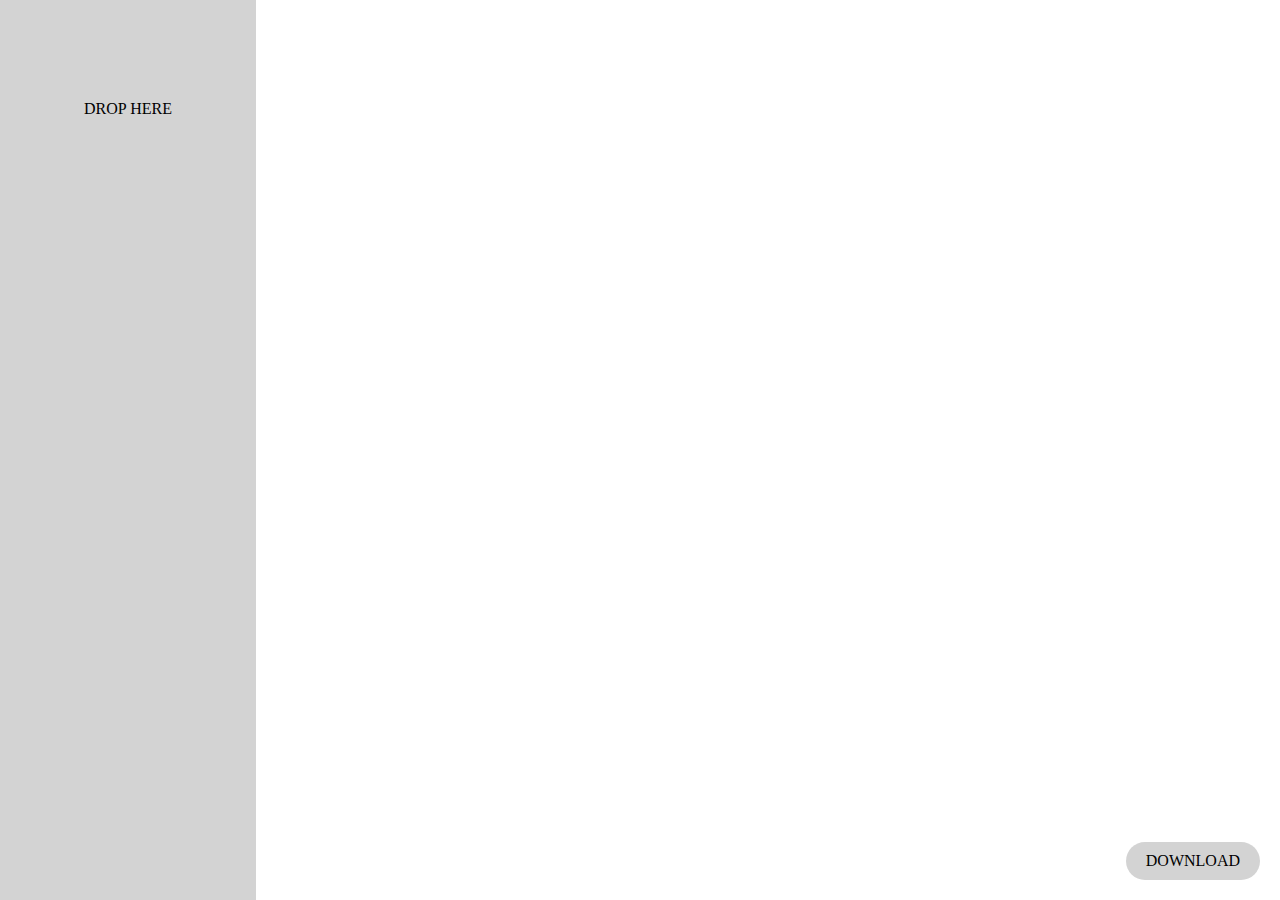
==== src/main/resources/index.html @ b9d7431a "💄changing UI" ====
<html>
	<head>
		<title>PDF to TXT</title>
		<style>
			body {
				padding: 0;
				margin: 0;
				font-family: Calibri;
			}
			#drop {
				float: left;
				width: 20%;
				height: 100%;
				text-align: center;
				background-color: lightgray;
			}
			#list {
				float: left;
				width: 80%;
				height: 100%;
			}
			.item {
				cursor: pointer;
				margin: 5px;
				padding: 10px;
				background-color: lightgray;
				border-radius: 5px;
			}
			#download {
				position: absolute;
				bottom: 0;
				right: 0;
				margin: 20px;
				padding: 10px 20px;
				cursor: pointer;
				background-color: lightgray;
				border-radius: 20px;
			}
		</style>
	</head>
<body>
	<div id="drop" ondrop="drop(event);" ondragover="dragOver(event);" ondragenter="dragEnter(event);" ondragleave="dragLeave(event);">
		<div id="dropMsg" style="margin-top: 100px;">DROP HERE</div>
	</div>
	<div id="list"></div>
	<div id="download" onclick="download()">DOWNLOAD</div>
</body>
<script>
	function dragOver(e) {
		e.preventDefault();	
	}
	function dragEnter(e) {
		e.preventDefault();
		var msg = document.getElementById("dropMsg");
		msg.innerHTML = "YES HERE";
	}
	function dragLeave(e) {
		e.preventDefault();	
		var msg = document.getElementById("dropMsg");
		msg.innerHTML = "DROP HERE";
	}

	function drop(e) {
		e.preventDefault();
		var msg = document.getElementById("dropMsg");
		msg.innerHTML = "WAIT ...";
		let files = e.dataTransfer.files;
		([...files]).forEach(uploadFile);
	}

	function uploadFile(file) {
		let url = '/upload'
		let formData = new FormData()
		var msg = document.getElementById("dropMsg");

		formData.append('file', file)

		fetch(url, {
			method: 'POST',
			body: formData
		})
		.then(() => {
			msg.innerHTML = "SUCCESS";
			loadFileList();
			setTimeout(function(){ msg.innerHTML = "DROP HERE"; }, 2000);
		})
		.catch(() => {
			msg.innerHTML = "ERROR";
		})
	}

	function loadFileList() {
		fetch('/list')
		.then(response => response.json())
		.then(displayList);
	}

	function displayList(data) {
		var list = document.getElementById("list");
		list.innerHTML = "";
		data.forEach(fileName => {
			let item = document.createElement('div');
			item.className = "item";
			item.textContent = decodeURI(fileName).replace(/\+/g, ' ');
			item.onclick = () => openFile(fileName);
			list.appendChild(item);
		});
	}

	function openFile(fileName) {
		window.open("/sanitizedfile/" + fileName, '_blank').focus();
	}

	function download() {
		alert("bientot dispo");
	}

	loadFileList();
</script>
</html>
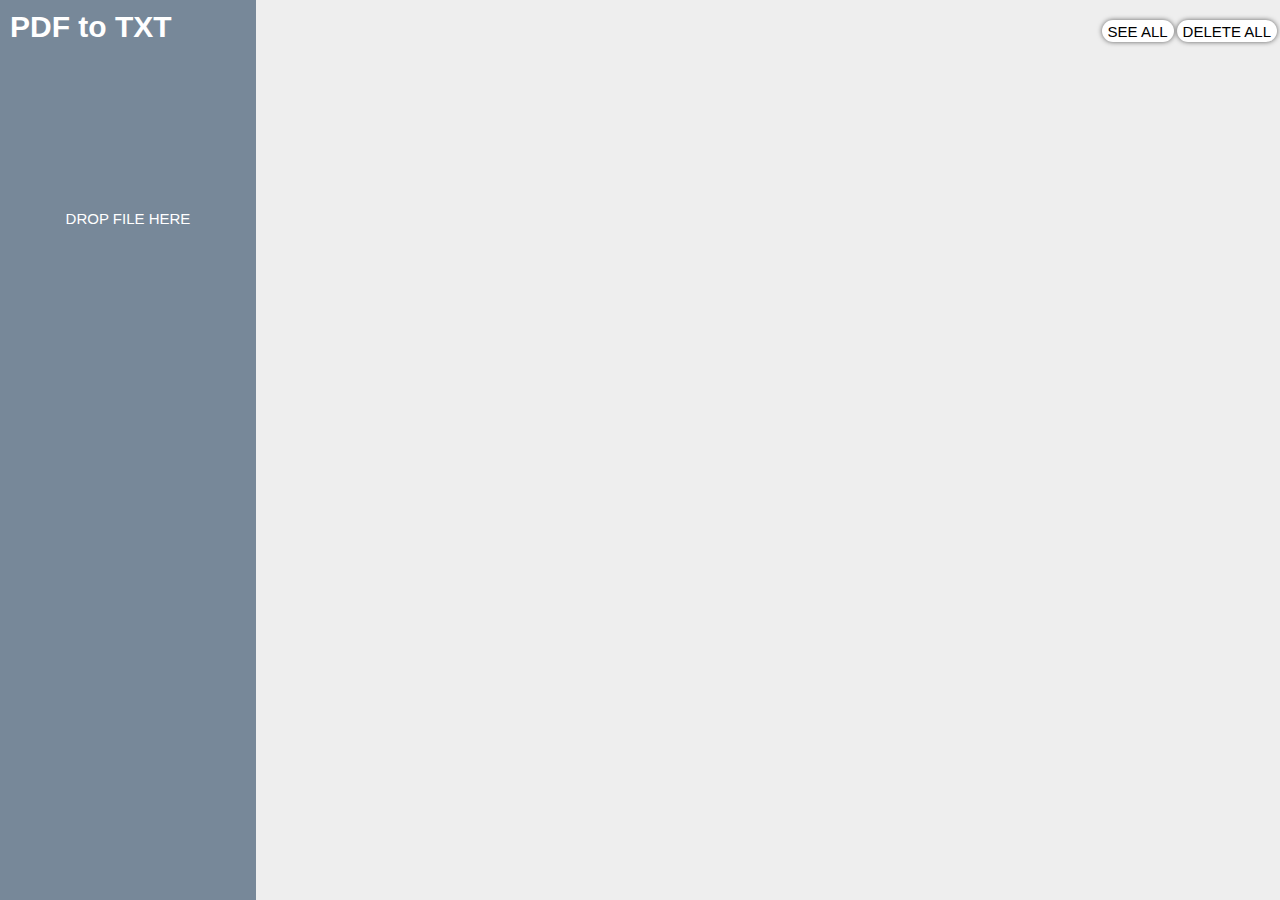
==== commit e1125208: "💄 improving ui" ====
--- a/src/main/resources/index.html
+++ b/src/main/resources/index.html
@@ -5,45 +5,82 @@
 			body {
 				padding: 0;
 				margin: 0;
-				font-family: Calibri;
+				font-size: 15px;
+				font-family: Helvetica;
+				background-color: #eee;
 			}
-			#drop {
+			#left {
 				float: left;
-				width: 20%;
+				width:20%;
+			}
+			#right {
+				float: right;
+				width:80%;
+			}
+			#logo, #topbar {
+				padding-top: 20px;
+				width: 100%;
+				height: 40px;
+			}
+			#drop, #list {
+				box-sizing: border-box;
 				height: 100%;
+				margin-top: -60px;
+				padding-top: 60px;
+			}
+			#logo {
+				padding: 10px;
+				font-size: 20px;
+				color: white;
+				font-size: 30px;
+				font-weight: 700;
+			}
+			#dropmsg {
+				margin-top: 150px;
 				text-align: center;
-				background-color: lightgray;
+			}
+			#topbar {
+				padding-right: 10px;
 			}
 			#list {
-				float: left;
-				width: 80%;
 				height: 100%;
 			}
-			.item {
-				cursor: pointer;
+			#list .item {
 				margin: 5px;
 				padding: 10px;
-				background-color: lightgray;
-				border-radius: 5px;
+				border-radius: 3px;
+				background-color: white;
 			}
-			#download {
-				position: absolute;
-				bottom: 0;
-				right: 0;
-				margin: 20px;
-				padding: 10px 20px;
+			.button {
+				float: right;
 				cursor: pointer;
-				background-color: lightgray;
+				height: 16px;
+				padding: 3px 6px 3px 6px;
+				margin-right: 3px;
 				border-radius: 20px;
+				background-color: white;
+				box-shadow: 0 0 5px rgba(0,0,0,0.6);
+			}
+			.button:hover, #drop:hover {
+				color: white;
+				background-color: lightslategray;
 			}
 		</style>
 	</head>
 <body>
-	<div id="drop" ondrop="drop(event);" ondragover="dragOver(event);" ondragenter="dragEnter(event);" ondragleave="dragLeave(event);">
-		<div id="dropMsg" style="margin-top: 100px;">DROP HERE</div>
+	<div id="left">
+		<div id="logo">PDF to TXT</div>
+		<div id="drop" ondrop="drop(event);" ondragover="dragOver(event);" ondragenter="dragEnter(event);" ondragleave="dragLeave(event);">
+			<div id="dropmsg">DROP FILE HERE</div>
+		</div>
+	</div><div id="right">
+		<div id="topbar">
+			<span class="button" onclick="deleteAll();" title="delete all files">DELETE ALL</span>
+			<span class="button" onclick="seeAll();" title="see all files sanitized and concatenated">SEE ALL</span>
+		</div>
+		<div id="list"></div>
+		
 	</div>
-	<div id="list"></div>
-	<div id="download" onclick="download()">DOWNLOAD</div>
 </body>
 <script>
 	function dragOver(e) {
@@ -51,18 +88,17 @@
 	}
 	function dragEnter(e) {
 		e.preventDefault();
-		var msg = document.getElementById("dropMsg");
+		var msg = document.getElementById("dropmsg");
 		msg.innerHTML = "YES HERE";
 	}
 	function dragLeave(e) {
 		e.preventDefault();	
-		var msg = document.getElementById("dropMsg");
-		msg.innerHTML = "DROP HERE";
+		var msg = document.getElementById("dropmsg");
+		msg.innerHTML = "DROP FILE HERE";
 	}
-
 	function drop(e) {
 		e.preventDefault();
-		var msg = document.getElementById("dropMsg");
+		var msg = document.getElementById("dropmsg");
 		msg.innerHTML = "WAIT ...";
 		let files = e.dataTransfer.files;
 		([...files]).forEach(uploadFile);
@@ -71,7 +107,7 @@
 	function uploadFile(file) {
 		let url = '/upload'
 		let formData = new FormData()
-		var msg = document.getElementById("dropMsg");
+		var msg = document.getElementById("dropmsg");
 
 		formData.append('file', file)
 
@@ -81,12 +117,30 @@
 		})
 		.then(() => {
 			msg.innerHTML = "SUCCESS";
-			loadFileList();
-			setTimeout(function(){ msg.innerHTML = "DROP HERE"; }, 2000);
+			setTimeout(function(){ msg.innerHTML = "DROP FILE HERE"; }, 2000);
 		})
+		.then(loadFileList)
 		.catch(() => {
 			msg.innerHTML = "ERROR";
 		})
+	}
+	function deleteFile(fileName) {
+		fetch('/delete/' + fileName)
+		.then(loadFileList);
+	}
+	function deleteAll() {
+		fetch('/delete/all')
+		.then(loadFileList);
+	}
+
+	function seeSanitized(fileName) {
+		window.open("/get/sanitized/" + fileName, '_blank').focus();
+	}
+	function seeOriginal(fileName) {
+		window.open("/get/original/" + fileName, '_blank').focus();
+	}
+	function seeAll() {
+		window.open("/get/all", '_blank').focus();
 	}
 
 	function loadFileList() {
@@ -94,25 +148,16 @@
 		.then(response => response.json())
 		.then(displayList);
 	}
-
 	function displayList(data) {
 		var list = document.getElementById("list");
 		list.innerHTML = "";
 		data.forEach(fileName => {
-			let item = document.createElement('div');
-			item.className = "item";
-			item.textContent = decodeURI(fileName).replace(/\+/g, ' ');
-			item.onclick = () => openFile(fileName);
-			list.appendChild(item);
+			list.innerHTML += "<div class='item'>" + decodeURI(fileName).replace(/\+/g, ' ')
+							+ "<span class='button' onclick='deleteFile(\"" + fileName + "\")' title='delete file'>X</span>"
+							+ "<span class='button' onclick='seeOriginal(\"" + fileName + "\")' title='see original file'>O</span>"
+							+ "<span class='button' onclick='seeSanitized(\"" + fileName + "\")' title='see sanitized file'>S</span>"
+							+ "</div>";
 		});
-	}
-
-	function openFile(fileName) {
-		window.open("/sanitizedfile/" + fileName, '_blank').focus();
-	}
-
-	function download() {
-		alert("bientot dispo");
 	}
 
 	loadFileList();
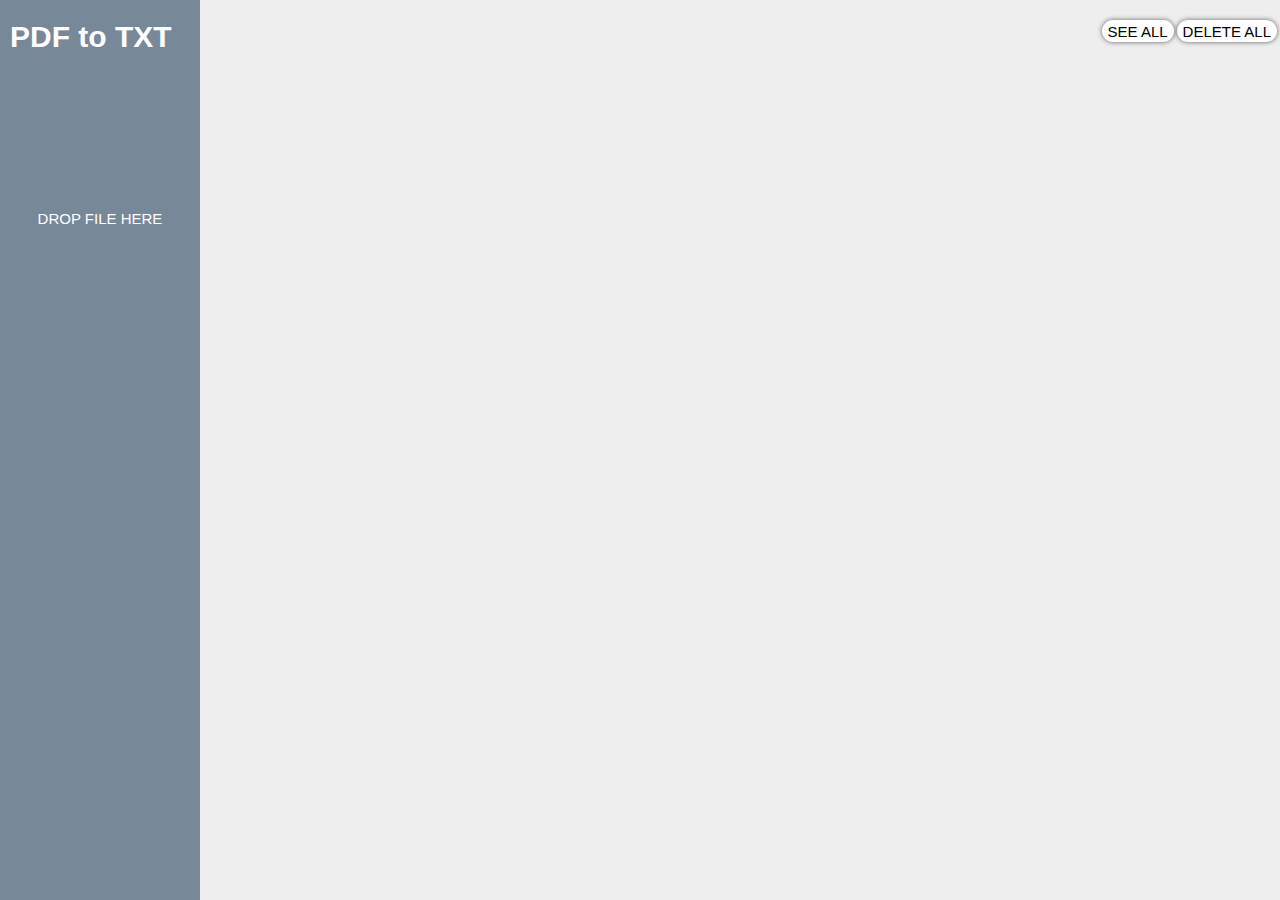
==== commit f6957796: "💄ui improvement" ====
--- a/src/main/resources/index.html
+++ b/src/main/resources/index.html
@@ -11,11 +11,10 @@
 			}
 			#left {
 				float: left;
-				width:20%;
+				width: 200px;
 			}
 			#right {
-				float: right;
-				width:80%;
+				padding-left: 200px;
 			}
 			#logo, #topbar {
 				padding-top: 20px;
@@ -29,21 +28,18 @@
 				padding-top: 60px;
 			}
 			#logo {
-				padding: 10px;
+				padding-left: 10px;
 				font-size: 20px;
 				color: white;
 				font-size: 30px;
 				font-weight: 700;
 			}
+			#drop {
+				background-color: darkgrey;
+			}
 			#dropmsg {
+				text-align: center;
 				margin-top: 150px;
-				text-align: center;
-			}
-			#topbar {
-				padding-right: 10px;
-			}
-			#list {
-				height: 100%;
 			}
 			#list .item {
 				margin: 5px;
@@ -61,7 +57,7 @@
 				background-color: white;
 				box-shadow: 0 0 5px rgba(0,0,0,0.6);
 			}
-			.button:hover, #drop:hover {
+			.button:hover, #drop {
 				color: white;
 				background-color: lightslategray;
 			}
@@ -79,7 +75,6 @@
 			<span class="button" onclick="seeAll();" title="see all files sanitized and concatenated">SEE ALL</span>
 		</div>
 		<div id="list"></div>
-		
 	</div>
 </body>
 <script>
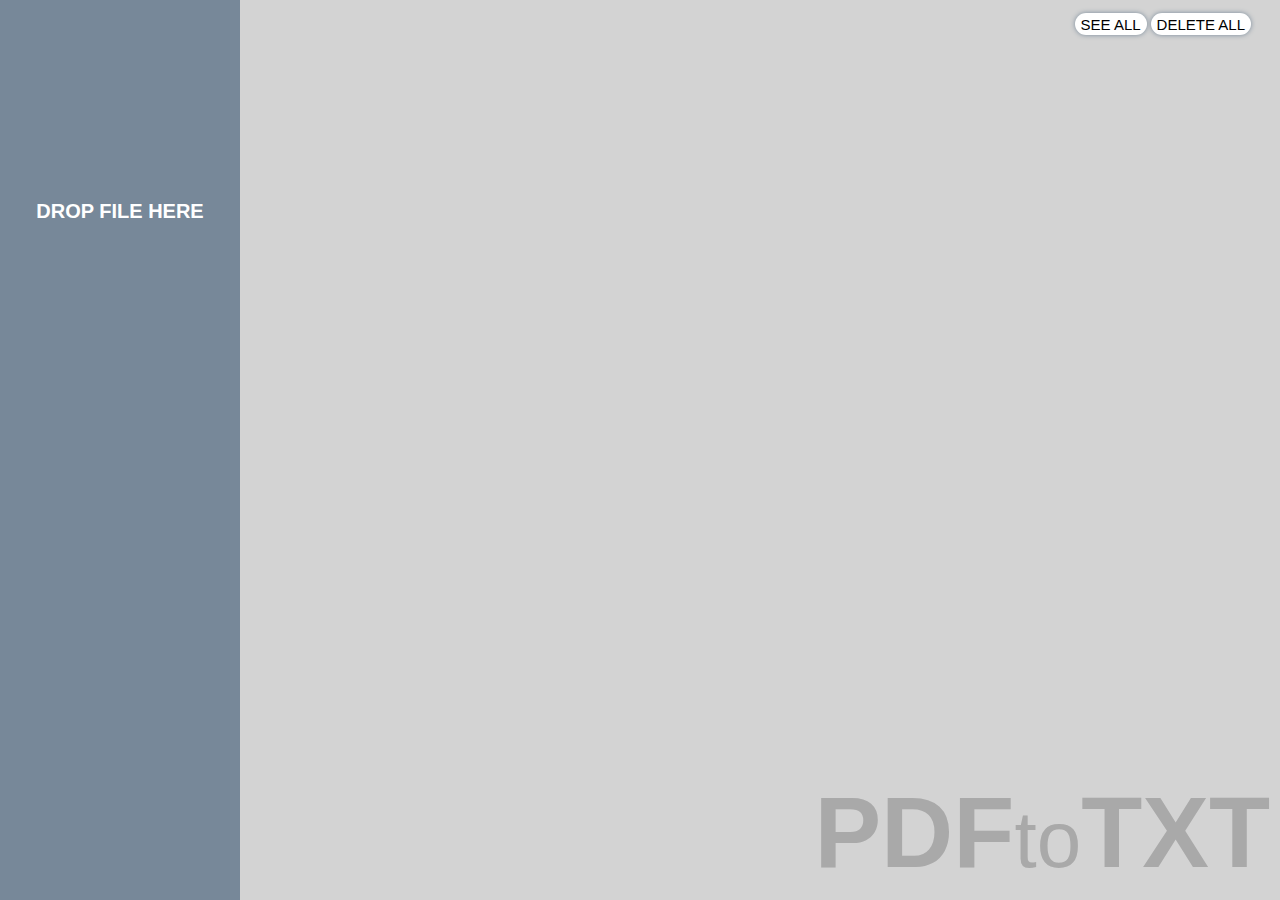
==== commit 0d58eeac: "💄new UI" ====
--- a/src/main/resources/index.html
+++ b/src/main/resources/index.html
@@ -1,81 +1,89 @@
 <html>
 	<head>
-		<title>PDF to TXT</title>
+		<title>PDFtoTXT</title>
 		<style>
 			body {
 				padding: 0;
 				margin: 0;
 				font-size: 15px;
 				font-family: Helvetica;
-				background-color: #eee;
-			}
-			#left {
-				float: left;
-				width: 200px;
-			}
-			#right {
-				padding-left: 200px;
-			}
-			#logo, #topbar {
-				padding-top: 20px;
-				width: 100%;
-				height: 40px;
-			}
-			#drop, #list {
-				box-sizing: border-box;
-				height: 100%;
-				margin-top: -60px;
-				padding-top: 60px;
+				background-color: lightgray;
 			}
 			#logo {
-				padding-left: 10px;
-				font-size: 20px;
-				color: white;
-				font-size: 30px;
+				position: fixed;
+				bottom: 0;
+				right: 0;
+				z-index: -1;
+				padding: 10px;
+				color: darkgray;
+				font-size: 100px;
 				font-weight: 700;
 			}
+			#logo span {
+				font-size: 80px;
+				font-weight: 300;
+			}
+			#bar {
+				position: fixed;
+				top: 0;
+				right: 25px;
+				width: 100%;
+				height: 35px;
+				padding-top: 15px;
+				background-color: lightgray;
+			}
 			#drop {
+				position: fixed;
+				top: 0;
+				left: 0;
+				width: 240px;
+				height: 100%;
+				padding-top: 200px;
+				text-align: center;
+				font-size: 20px;
+				font-weight: bold;
 				background-color: darkgrey;
 			}
-			#dropmsg {
-				text-align: center;
-				margin-top: 150px;
+			#list {
+				box-sizing: border-box;
+				width: 100%;
+				height: 100%;
+				padding: 50px 10px 10px 250px;
+				overflow-y: auto;
 			}
 			#list .item {
-				margin: 5px;
 				padding: 10px;
-				border-radius: 3px;
+				margin-bottom: 5px;
+				border-radius: 5px;
 				background-color: white;
+				box-shadow: 0 0 5px darkgray;
 			}
 			.button {
+				cursor: pointer;
 				float: right;
-				cursor: pointer;
 				height: 16px;
-				padding: 3px 6px 3px 6px;
-				margin-right: 3px;
+				padding: 3px 6px ;
+				margin: -2px 4px 0 0;
 				border-radius: 20px;
 				background-color: white;
-				box-shadow: 0 0 5px rgba(0,0,0,0.6);
+				box-shadow: 0 0 5px lightslategray;
 			}
-			.button:hover, #drop {
+			.button:hover, #drop:hover, #drop:focus {
 				color: white;
 				background-color: lightslategray;
 			}
 		</style>
 	</head>
 <body>
-	<div id="left">
-		<div id="logo">PDF to TXT</div>
-		<div id="drop" ondrop="drop(event);" ondragover="dragOver(event);" ondragenter="dragEnter(event);" ondragleave="dragLeave(event);">
-			<div id="dropmsg">DROP FILE HERE</div>
-		</div>
-	</div><div id="right">
-		<div id="topbar">
-			<span class="button" onclick="deleteAll();" title="delete all files">DELETE ALL</span>
-			<span class="button" onclick="seeAll();" title="see all files sanitized and concatenated">SEE ALL</span>
-		</div>
-		<div id="list"></div>
+	<div id="logo">PDF<span>to</span>TXT</div>
+	<div id="bar">
+		<span class="button" onclick="deleteAll();" title="delete all files">DELETE ALL</span>
+		<span class="button" onclick="seeAll();" title="see all files sanitized and concatenated">SEE ALL</span>
 	</div>
+	<div id="drop" ondrop="drop(event);" ondragover="dragOver(event);" ondragenter="dragEnter(event);" ondragleave="dragLeave(event);">
+		<div id="drop">DROP FILE HERE</div>
+	</div>
+	<div id="list"></div>
 </body>
 <script>
 	function dragOver(e) {
@@ -83,17 +91,17 @@
 	}
 	function dragEnter(e) {
 		e.preventDefault();
-		var msg = document.getElementById("dropmsg");
+		var msg = document.getElementById("drop");
 		msg.innerHTML = "YES HERE";
 	}
 	function dragLeave(e) {
 		e.preventDefault();	
-		var msg = document.getElementById("dropmsg");
+		var msg = document.getElementById("drop");
 		msg.innerHTML = "DROP FILE HERE";
 	}
 	function drop(e) {
 		e.preventDefault();
-		var msg = document.getElementById("dropmsg");
+		var msg = document.getElementById("drop");
 		msg.innerHTML = "WAIT ...";
 		let files = e.dataTransfer.files;
 		([...files]).forEach(uploadFile);
@@ -102,7 +110,7 @@
 	function uploadFile(file) {
 		let url = '/upload'
 		let formData = new FormData()
-		var msg = document.getElementById("dropmsg");
+		var msg = document.getElementById("drop");
 
 		formData.append('file', file)
 
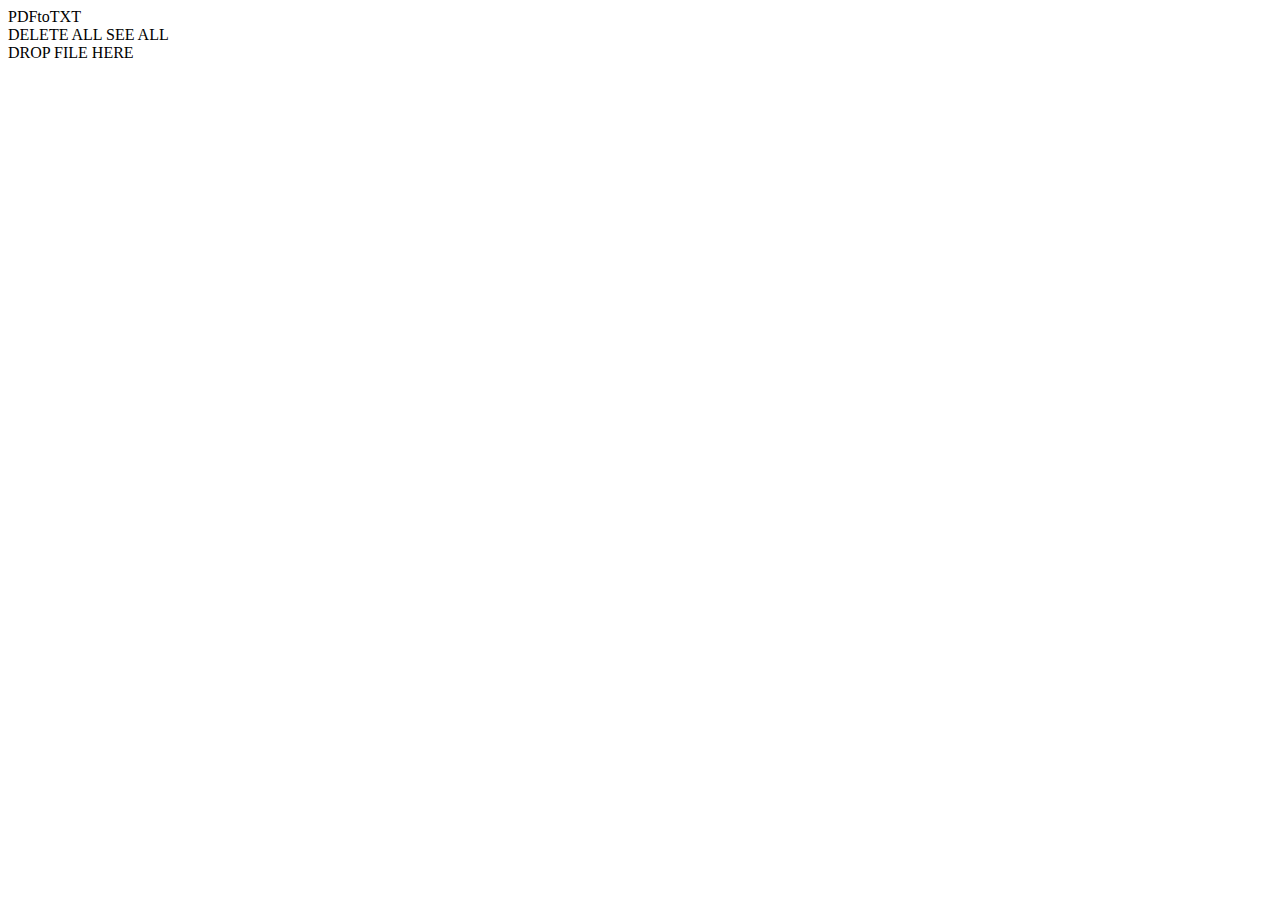
==== commit 4a49891f: "🎨serving resources" ====
--- a/src/main/resources/index.html
+++ b/src/main/resources/index.html
@@ -1,78 +1,7 @@
 <html>
 	<head>
 		<title>PDFtoTXT</title>
-		<style>
-			body {
-				padding: 0;
-				margin: 0;
-				font-size: 15px;
-				font-family: Helvetica;
-				background-color: lightgray;
-			}
-			#logo {
-				position: fixed;
-				bottom: 0;
-				right: 0;
-				z-index: -1;
-				padding: 10px;
-				color: darkgray;
-				font-size: 100px;
-				font-weight: 700;
-			}
-			#logo span {
-				font-size: 80px;
-				font-weight: 300;
-			}
-			#bar {
-				position: fixed;
-				top: 0;
-				right: 25px;
-				width: 100%;
-				height: 35px;
-				padding-top: 15px;
-				background-color: lightgray;
-			}
-			#drop {
-				position: fixed;
-				top: 0;
-				left: 0;
-				width: 240px;
-				height: 100%;
-				padding-top: 200px;
-				text-align: center;
-				font-size: 20px;
-				font-weight: bold;
-				background-color: darkgrey;
-			}
-			#list {
-				box-sizing: border-box;
-				width: 100%;
-				height: 100%;
-				padding: 50px 10px 10px 250px;
-				overflow-y: auto;
-			}
-			#list .item {
-				padding: 10px;
-				margin-bottom: 5px;
-				border-radius: 5px;
-				background-color: white;
-				box-shadow: 0 0 5px darkgray;
-			}
-			.button {
-				cursor: pointer;
-				float: right;
-				height: 16px;
-				padding: 3px 6px ;
-				margin: -2px 4px 0 0;
-				border-radius: 20px;
-				background-color: white;
-				box-shadow: 0 0 5px lightslategray;
-			}
-			.button:hover, #drop:hover, #drop:focus {
-				color: white;
-				background-color: lightslategray;
-			}
-		</style>
+		<link href="/resources/style.css" rel="stylesheet">
 	</head>
 <body>
 	<div id="logo">PDF<span>to</span>TXT</div>
@@ -80,89 +9,8 @@
 		<span class="button" onclick="deleteAll();" title="delete all files">DELETE ALL</span>
 		<span class="button" onclick="seeAll();" title="see all files sanitized and concatenated">SEE ALL</span>
 	</div>
-	<div id="drop" ondrop="drop(event);" ondragover="dragOver(event);" ondragenter="dragEnter(event);" ondragleave="dragLeave(event);">
-		<div id="drop">DROP FILE HERE</div>
-	</div>
+	<div id="zone" ondrop="drop(event);" ondragover="dragOver(event);" ondragenter="dragEnter(event);" ondragleave="dragLeave(event);">DROP FILE HERE</div>
 	<div id="list"></div>
 </body>
-<script>
-	function dragOver(e) {
-		e.preventDefault();	
-	}
-	function dragEnter(e) {
-		e.preventDefault();
-		var msg = document.getElementById("drop");
-		msg.innerHTML = "YES HERE";
-	}
-	function dragLeave(e) {
-		e.preventDefault();	
-		var msg = document.getElementById("drop");
-		msg.innerHTML = "DROP FILE HERE";
-	}
-	function drop(e) {
-		e.preventDefault();
-		var msg = document.getElementById("drop");
-		msg.innerHTML = "WAIT ...";
-		let files = e.dataTransfer.files;
-		([...files]).forEach(uploadFile);
-	}
-
-	function uploadFile(file) {
-		let url = '/upload'
-		let formData = new FormData()
-		var msg = document.getElementById("drop");
-
-		formData.append('file', file)
-
-		fetch(url, {
-			method: 'POST',
-			body: formData
-		})
-		.then(() => {
-			msg.innerHTML = "SUCCESS";
-			setTimeout(function(){ msg.innerHTML = "DROP FILE HERE"; }, 2000);
-		})
-		.then(loadFileList)
-		.catch(() => {
-			msg.innerHTML = "ERROR";
-		})
-	}
-	function deleteFile(fileName) {
-		fetch('/delete/' + fileName)
-		.then(loadFileList);
-	}
-	function deleteAll() {
-		fetch('/delete/all')
-		.then(loadFileList);
-	}
-
-	function seeSanitized(fileName) {
-		window.open("/get/sanitized/" + fileName, '_blank').focus();
-	}
-	function seeOriginal(fileName) {
-		window.open("/get/original/" + fileName, '_blank').focus();
-	}
-	function seeAll() {
-		window.open("/get/all", '_blank').focus();
-	}
-
-	function loadFileList() {
-		fetch('/list')
-		.then(response => response.json())
-		.then(displayList);
-	}
-	function displayList(data) {
-		var list = document.getElementById("list");
-		list.innerHTML = "";
-		data.forEach(fileName => {
-			list.innerHTML += "<div class='item'>" + decodeURI(fileName).replace(/\+/g, ' ')
-							+ "<span class='button' onclick='deleteFile(\"" + fileName + "\")' title='delete file'>X</span>"
-							+ "<span class='button' onclick='seeOriginal(\"" + fileName + "\")' title='see original file'>O</span>"
-							+ "<span class='button' onclick='seeSanitized(\"" + fileName + "\")' title='see sanitized file'>S</span>"
-							+ "</div>";
-		});
-	}
-
-	loadFileList();
-</script>
+<script src="/resources/script.js"></script>
 </html>